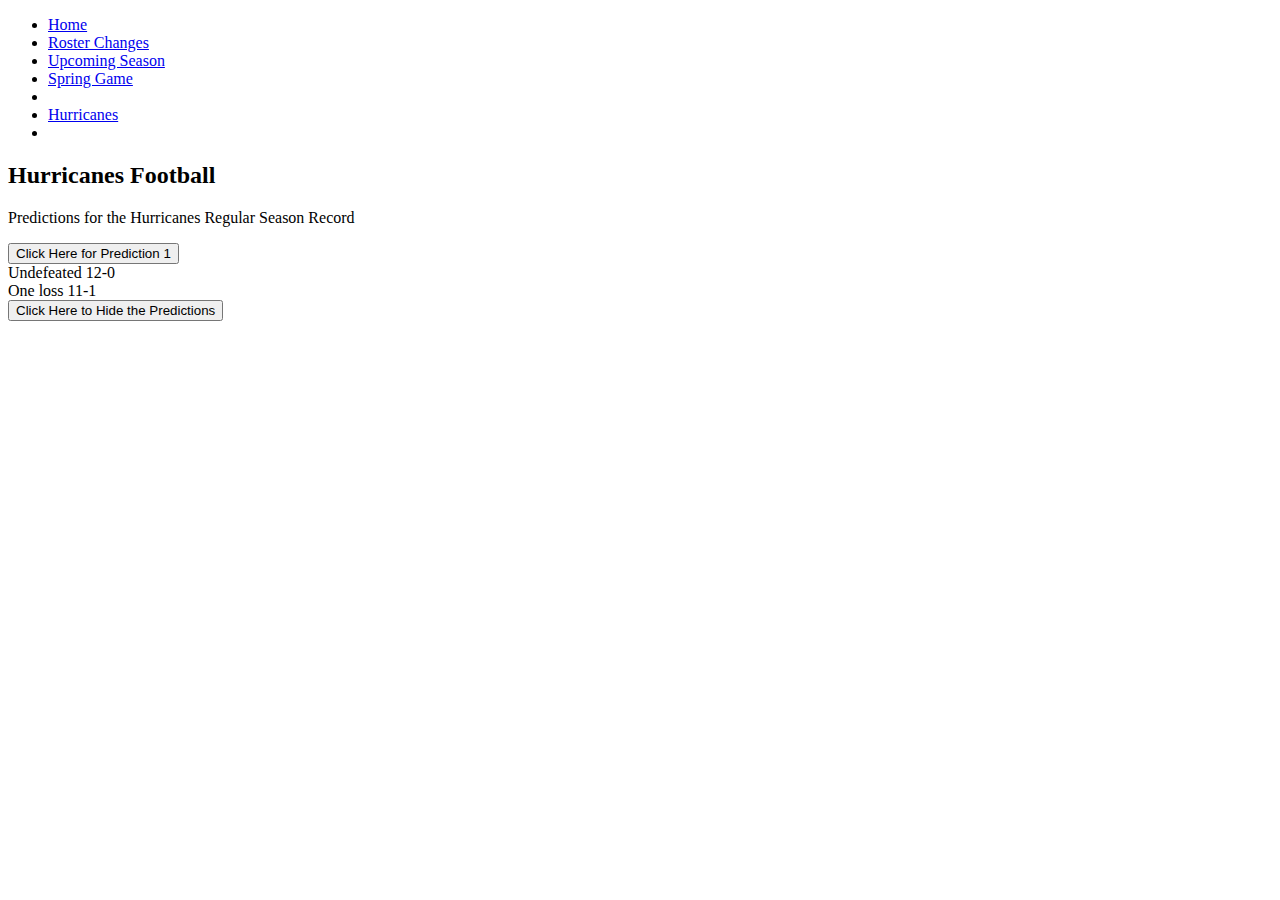
==== canes.html @ cc248da7 "change" ====
<!DOCTYPE HTML>

<html>

<head>

  <title>Miami Hurricanes Football</title>
  <meta charset="utf-8">
  <meta name="author" content="Anthony">
  <meta name="keywords" content="Responsive Website">
  <link rel="stylesheet" type="text/css" href="responsivesite.css" media="only screen and (min-width: 960px)">
  <link rel="stylesheet" type="text/css" href="mobile.css" media="only screen and (max-width: 959px)">
  <script src="https://ajax.googleapis.com/ajax/libs/jquery/3.2.1/jquery.min.js"></script>
  <script src="scriptt.js"></script>
</head>

  <style>
  </style>

</head>

<body>

<header>

  <nav>
    <ul>

      <li><a href="index.html">Home</a></li>
      <li><a href="roster.html">Roster Changes</a></li>
      <li><a href="season.html">Upcoming Season</a></li>
      <li><a href="picturespage.html">Spring Game</a><li>
      <li><a href="canes.html">Hurricanes</a><li>
    </ul>

  </nav>

  </header>

<main>

<h2>Hurricanes Football</h2>
<p>Predictions for the Hurricanes Regular Season Record</p>
<div id="show"><button>Click Here for Prediction 1</button></div>
<div class="voteone">Undefeated 12-0 </div>
<div class="votetwo">One loss 11-1 </div>
<div id="hide"><button>Click Here to Hide the Predictions</button></div>

</main>

    <footer> </footer>

</body>


</html>
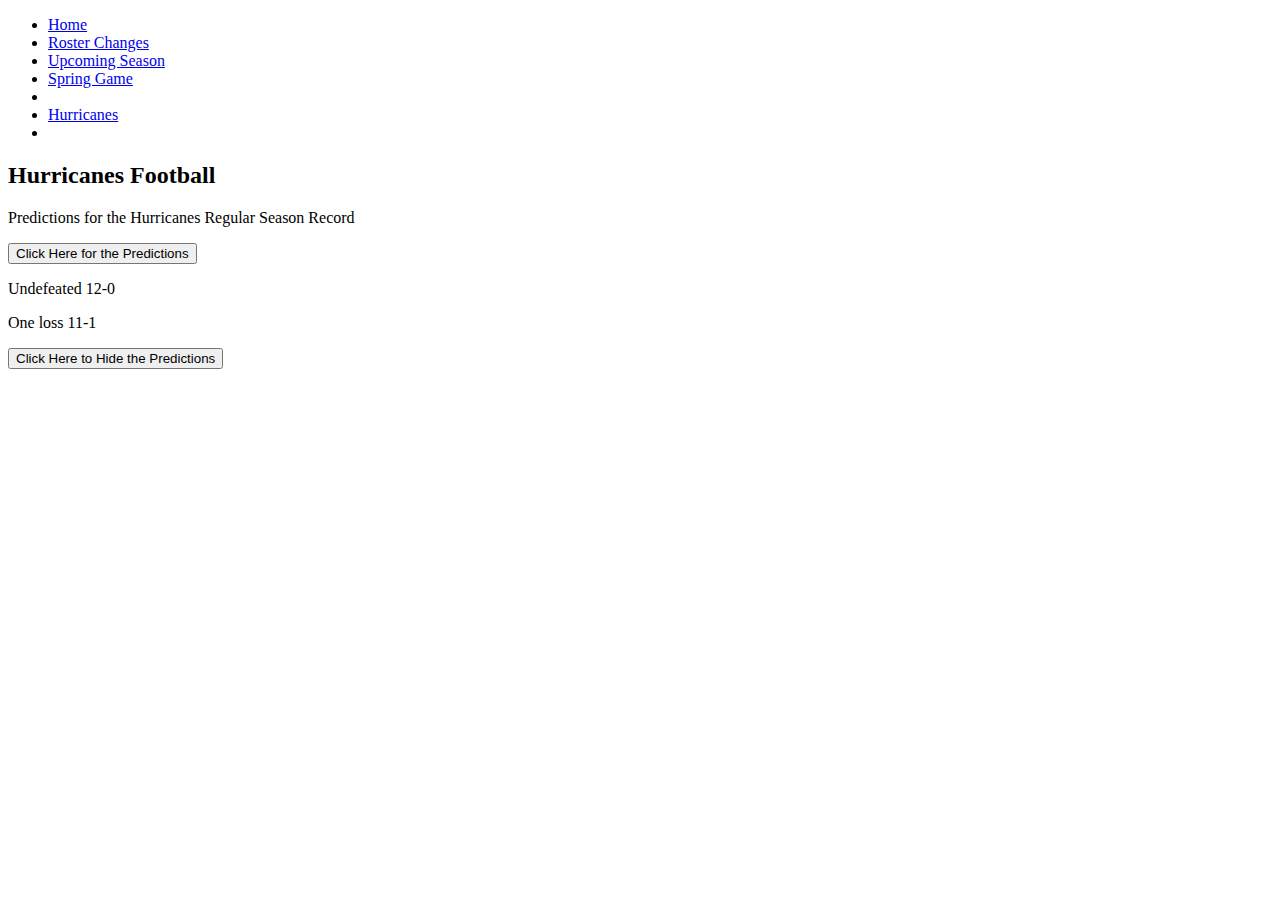
==== commit 444fae1c: "change" ====
--- a/canes.html
+++ b/canes.html
@@ -41,9 +41,9 @@
 
 <h2>Hurricanes Football</h2>
 <p>Predictions for the Hurricanes Regular Season Record</p>
-<div id="show"><button>Click Here for Prediction 1</button></div>
-<div class="voteone">Undefeated 12-0 </div>
-<div class="votetwo">One loss 11-1 </div>
+<div id="show"><button>Click Here for the Predictions</button></div>
+<p class="voteone">Undefeated 12-0 </p>
+<p class="votetwo">One loss 11-1 </p>
 <div id="hide"><button>Click Here to Hide the Predictions</button></div>
 
 </main>
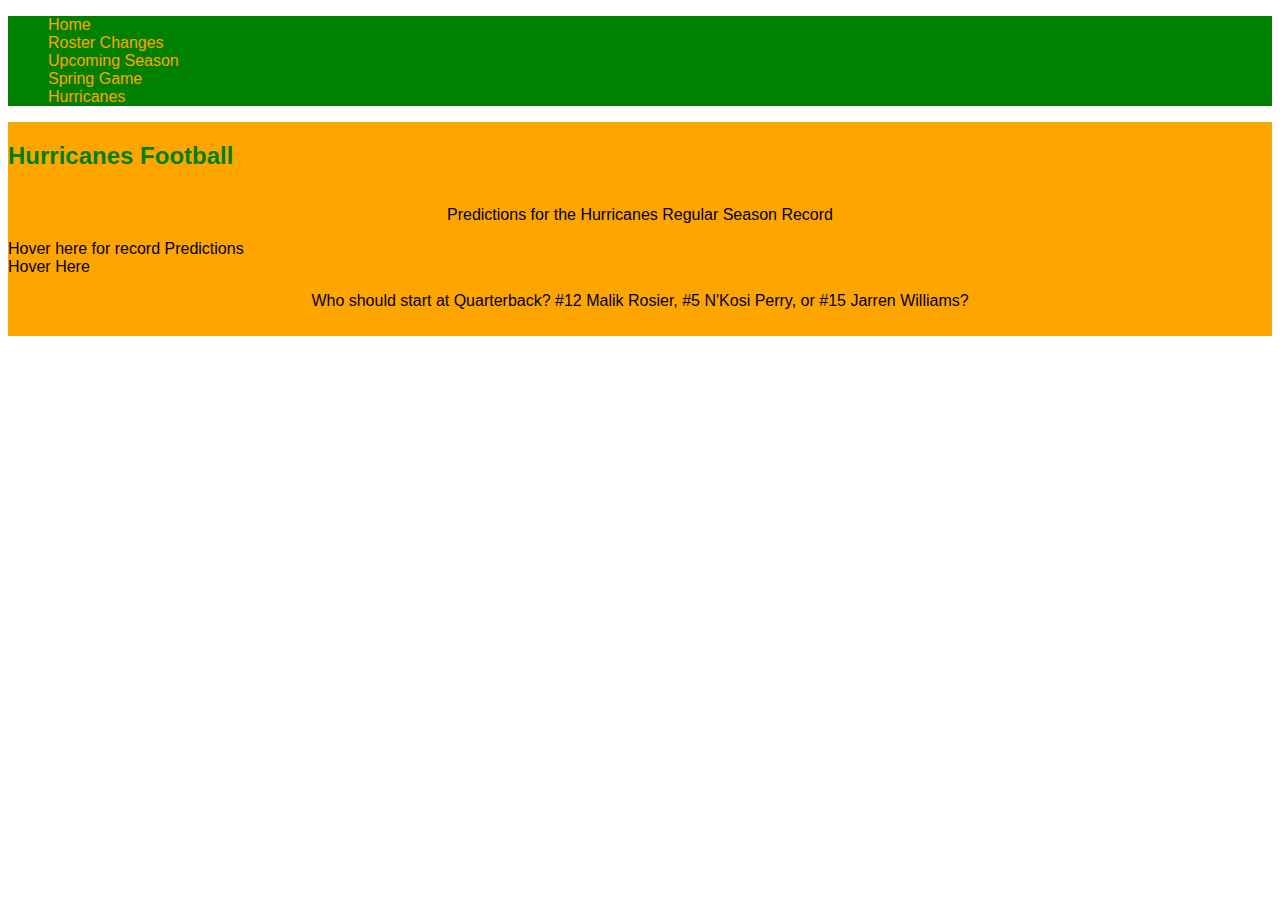
==== commit 3fdb9d87: "change" ====
--- a/canes.html
+++ b/canes.html
@@ -11,7 +11,7 @@
   <link rel="stylesheet" type="text/css" href="responsivesite.css" media="only screen and (min-width: 960px)">
   <link rel="stylesheet" type="text/css" href="mobile.css" media="only screen and (max-width: 959px)">
   <script src="https://ajax.googleapis.com/ajax/libs/jquery/3.2.1/jquery.min.js"></script>
-  <script src="scriptt.js"></script>
+  <script src="script.js"></script>
 </head>
 
   <style>
@@ -41,11 +41,10 @@
 
 <h2>Hurricanes Football</h2>
 <p>Predictions for the Hurricanes Regular Season Record</p>
-<div id="show"><button>Click Here for the Predictions</button></div>
-<p class="voteone">Undefeated 12-0 </p>
-<p class="votetwo">One loss 11-1 </p>
-<div id="hide"><button>Click Here to Hide the Predictions</button></div>
-
+<div id="hoverbox">Hover here for record Predictions</div>
+<p class="appear">Undefeated 12-0, or One loss 11-1</p>
+<div id="toggle">Hover Here</div>
+<div id="togglebox"><p>Who should start at Quarterback? #12 Malik Rosier, #5 N'Kosi Perry, or #15 Jarren Williams?</p></div>
 </main>
 
     <footer> </footer>
--- a/responsivesite.css
+++ b/responsivesite.css
@@ -0,0 +1,98 @@
+.container{
+  width:80%;
+  margin: 0 auto;
+  display: grid;
+  grid-template-areas: "header"
+                       "main"
+                       "footer"
+  grid-template-rows: 1fr 1fr 1fr;
+  grid-template-columns: 100%;
+
+}
+
+body{
+  font-family: sans-serif;
+}
+
+header{
+  background-color: green;
+}
+
+main{
+  display: grid;
+  background-color: orange;
+}
+
+nav{
+  grid-area: nav;
+  color: green;
+}
+
+nav ul li{
+  list-style: none;
+}
+
+nav ul li{
+  text-decoration: none;
+  color: inherit;
+}
+
+nav ul li a:hover{
+  color:black
+}
+
+.box{
+  background-color: white;
+  grid-area: col2 col2;
+  display: grid;
+
+}
+
+footer{
+  background-color: orange;
+  padding-top: 10px;
+  text-align: center;
+}
+
+a{
+  text-decoration: none;
+  color: orange
+}
+
+a:hover{
+  color: green;
+}
+.appear{
+  display: none;
+}
+.togglebox{
+  display: none;
+}
+#title{
+  color: black
+  background-color: orange;
+}
+
+p{
+  text-align: center;
+  border: black;
+}
+
+img{
+    height: : 500px;
+    width: 500px;
+}
+
+.boxes {
+  display: grid;
+  display: inline-grid;
+}
+
+
+h1{
+  color: green;
+}
+
+h2{
+  color: green;
+}
--- a/mobile.css
+++ b/mobile.css
@@ -0,0 +1,60 @@
+@import "responsivesite.css";
+
+.container{
+  width:80%;
+  margin: 0 auto;
+  display: grid;
+  grid-template-areas: "header"
+                       "main"
+                       "footer"
+  grid-template-rows: 1fr 1fr 1fr;
+  grid-template-columns: 100%;
+}
+
+/* main{
+  grid-area: main;
+  background-color: green;
+  display: grid;
+  grid-template-areas: "box";
+  grid-template-rows: 1fr 1fr;
+  grid-template-columns: 1fr;
+  padding-bottom: 20px;
+} */
+
+main{
+  background-color: green
+}
+
+nav{
+  background-color: orange;
+}
+
+a{
+  color: green;
+}
+
+h1{
+  color: orange;
+}
+
+nav ul li a:hover{
+  color:black;
+}
+
+nav ul li{
+  list-style: none;
+}
+
+
+h2{
+  color: orange;
+}
+
+img{
+  height: : 250px;
+  width: 250px;
+}
+
+.boxes{
+  display: inline-grid;
+}
